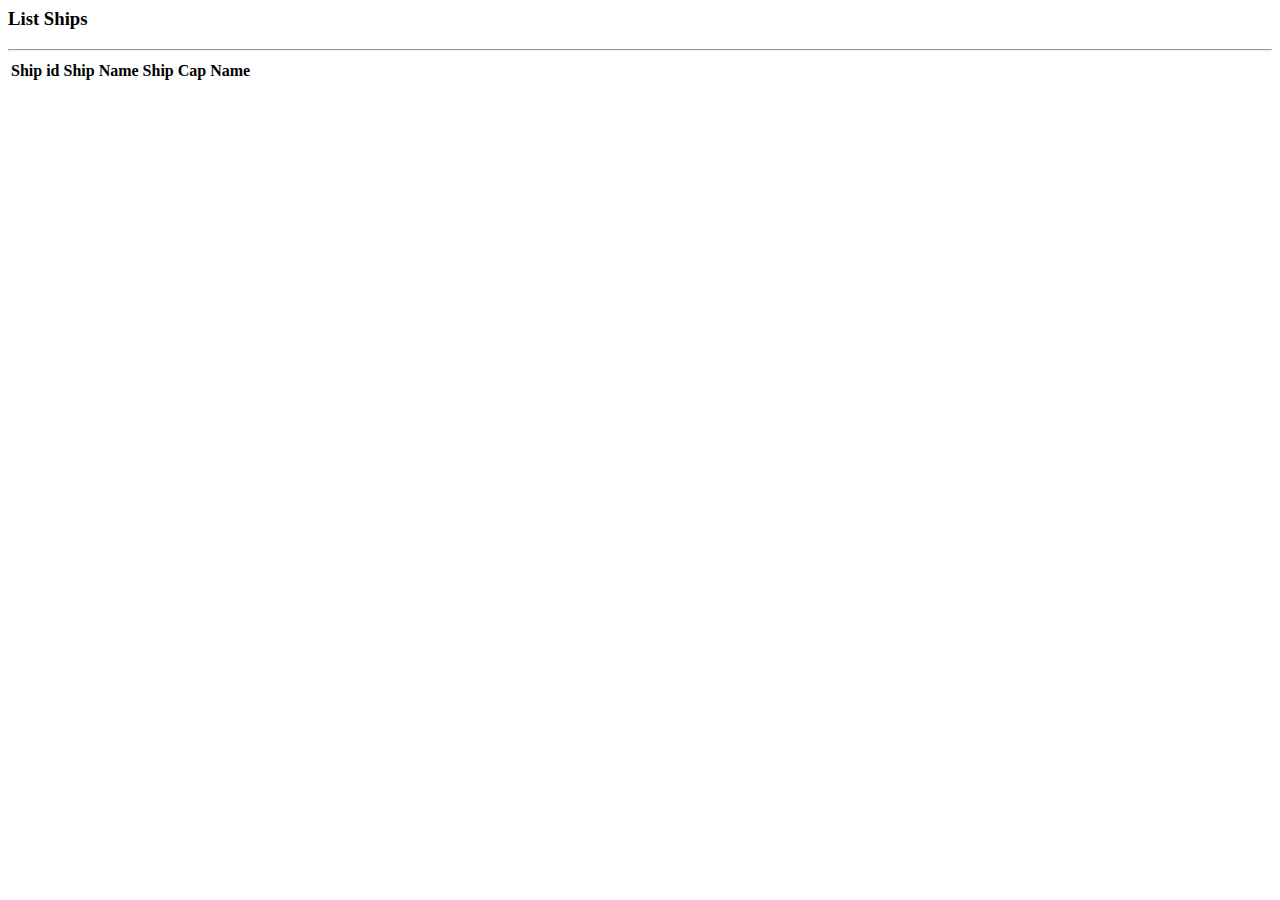
==== src/main/resources/templates/home.html @ eec36bd0 "Merge pull request #4 from SergiuLA17/AddWebShipDB" ====
<html lang="en" xmlns:th="http://www.thymeleaf.org">

<head>
    <title>List Ships</title>

    <link rel="stylesheet"
          href="https://cdn.jsdelivr.net/npm/bootstrap@4.6.0/dist/css/bootstrap.min.css"
          integrity="sha384-B0vP5xmATw1+K9KRQjQERJvTumQW0nPEzvF6L/Z6nronJ3oUOFUFpCjEUQouq2+l"
          crossorigin="anonymous" />
</head>

<body>

<div class="container">

    <h3>List Ships</h3>

    <hr/>

    <table class="table table-bordered table-striped">

        <thead>
        <tr>
            <th>Ship id</th>
            <th>Ship Name</th>
            <th>Ship Cap Name</th>

        </tr>
        </thead>
        <tbody>
        <tr th:each="ship: ${ship}">
            <td th:text="${ship.idShip}" />
            <td th:text="${ship.ShipName}" />
            <td th:text="${ship.ShipCapName}" />
        </tr>
        </tbody>

    </table>
</div>


</body>

</html>
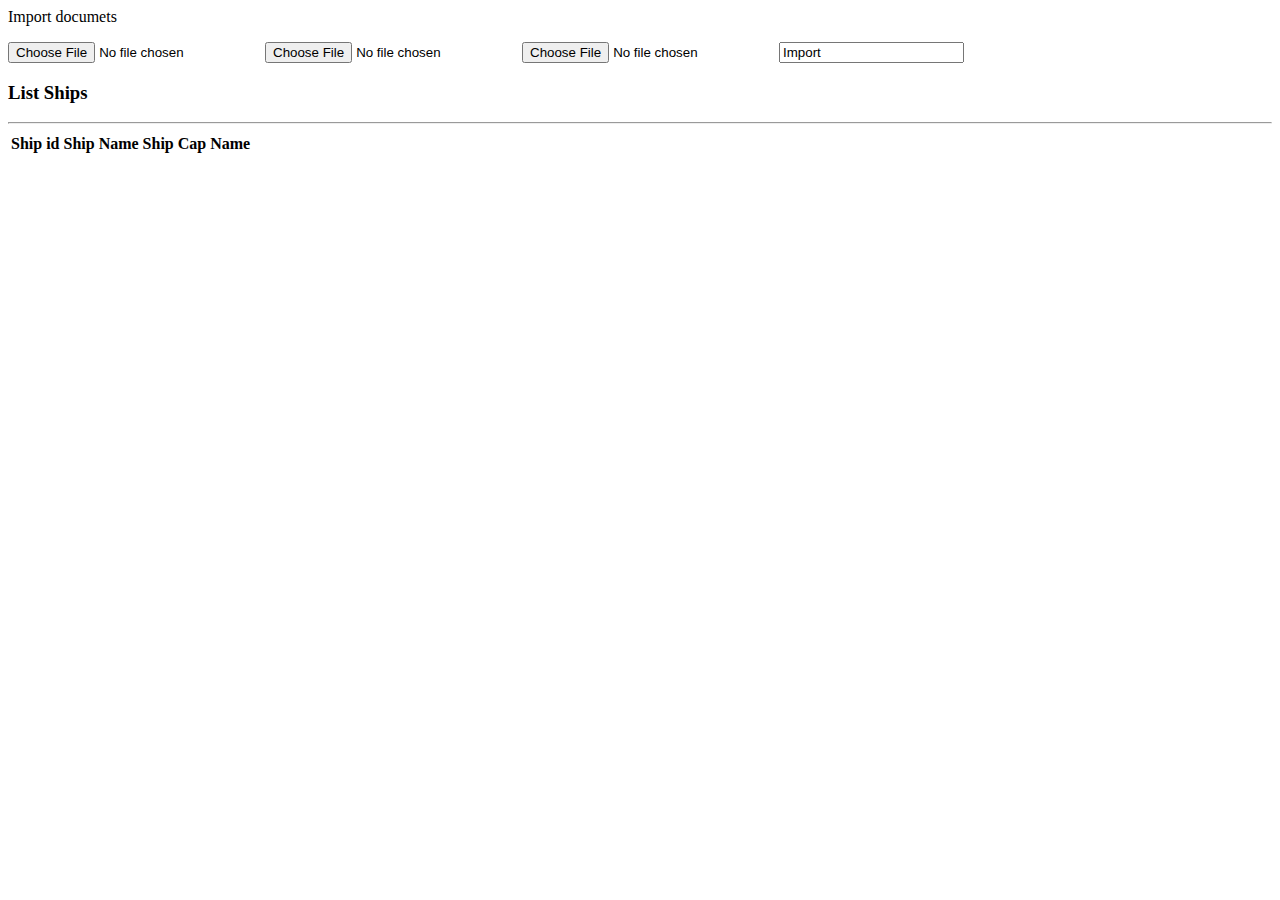
==== commit 75fae874: "refactored bd, add uploda data and process data" ====
--- a/src/main/resources/templates/home.html
+++ b/src/main/resources/templates/home.html
@@ -10,6 +10,13 @@
 </head>
 
 <body>
+<p>Import documets</p>
+<form th:action="@{/importDocuments}" method="post" enctype="multipart/form-data">
+    <input type="file" th:name="file" />
+    <input type="file" th:name="file" />
+    <input type="file" th:name="file" />
+    <input th:type="submit" value="Import" />
+</form>
 
 <div class="container">
 
@@ -41,4 +48,5 @@
 
 </body>
 
-</html>+</html>
+
